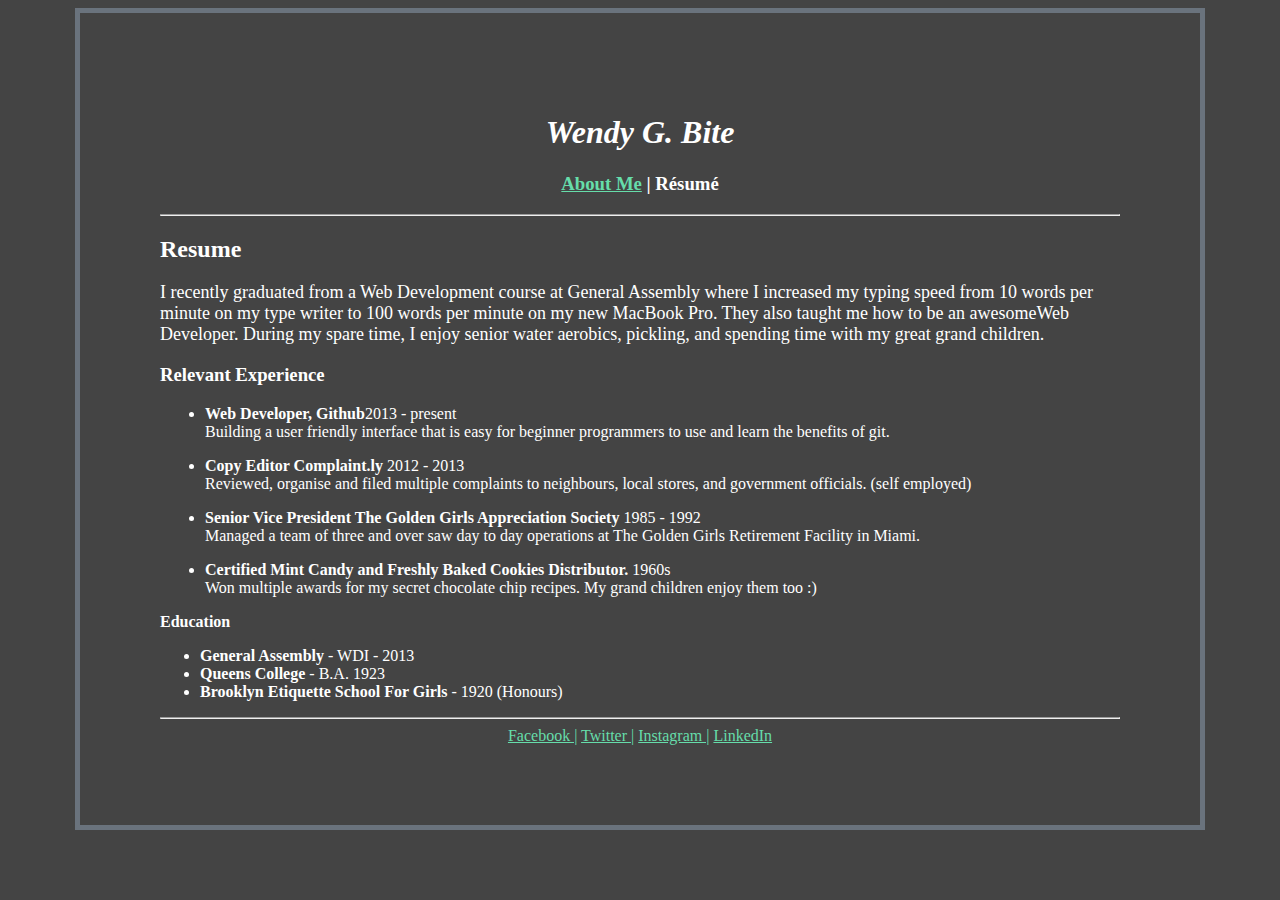
==== resume.html @ 70d69e6f "first commit" ====
<html lang="en">
<head>
    <meta charset="UTF-8">
    <meta name="viewport" content="width=device-width, initial-scale=1.0">
    <title>Resume</title>
    <link rel="stylesheet" href="styles/main.css">
</head>
<body>
    <div class="wendy">
        <h1><i>Wendy G. Bite</i></h1>
        <h3><a href="about.html">About Me</a> | Résumé</h3>
        <hr>

        <h2>Resume</h2>

        <p>I recently graduated from a Web Development course at General Assembly where I increased my typing speed from 10 words per minute on my type writer to 100 words per minute on my new MacBook Pro. They also taught me how to be an awesomeWeb Developer. During my spare time, I enjoy senior water aerobics, pickling, and spending time with my great grand children.</p>
        <h3 class="align-left">Relevant Experience</h3>

        <div class="girl">
            <ul>
                <li>
                    <strong>Web Developer, Github</strong><span>2013 - present</span>
                </li>
                Building a user friendly interface that is easy for beginner programmers to use and learn the benefits of git.
            </ul>
        </div>
        <div class="girl">
            <ul>
                <li>
                    <strong>Copy Editor Complaint.ly </strong><span>2012 - 2013</span>
                </li>
                Reviewed, organise and filed multiple complaints to neighbours, local stores, and government officials. (self employed)
            </ul>
        </div>
        <div class="girl">
            <ul>
                <li>
                    <strong>Senior Vice President The Golden Girls Appreciation Society </strong><span>1985 - 1992</span>
                </li>
                Managed a team of three and over saw day to day operations at The Golden Girls Retirement Facility in Miami.
            </ul>
        </div>
        <div class="girl">
            <ul>
                <li>
                    <strong>Certified Mint Candy and Freshly Baked Cookies Distributor. </strong><span>1960s</span>
                </li>
                Won multiple awards for my secret chocolate chip recipes. My grand children enjoy them too :)
            </ul>
        </div>

        <div class="education">
            <strong>Education</strong>
        </div>

        <div>
            <ul>
                <div class="boy">
                    <li>
                        <strong>General Assembly</strong>
                        - WDI - 2013
                    </li>
                </div>
                <div class="boy">
                    <li>
                        <strong>Queens College</strong>
                        - B.A. 1923
                    </li>
                </div>
                <div class="boy">
                    <li>
                        <strong>Brooklyn Etiquette School For Girls</strong>
                        - 1920 (Honours)
                    </li>
                </div>
            </ul>
        </div>
        <hr>
        <div class="center"></div>
            <a href="#">Facebook |</a>
            <a href="#">Twitter |</a>
            <a href="#">Instagram |</a>
            <a href="#">LinkedIn</a>
        </div>
    </div>
</body>
</html>
---- styles/main.css ----
body {
    background-color: #444444;
    color: white;
}

.wendy {
    padding: 80px;
    text-align: center;
    border: 5px solid #6a737d;
    width: 960px;
    margin: auto;
}

a:link, a:visited {
    color: #6da
}

h2 {
    text-align: left;
}

.bettyimage {
    float: right;
    border: #777777 solid 2px;
    padding: 7px;
    margin-left: 20px;
    margin-bottom: 20px;
}

p {
    font-family: 'Times New Roman', Times, serif;
    font-size: 18px;
    text-align: left;
}

.center {
    text-align: center;
}

.align-left {
    text-align: left;
}

.girl {
    text-align: left;
    margin: 5px;
}

.education {
    text-align: left;
}

.boy {
    text-align: left;
}
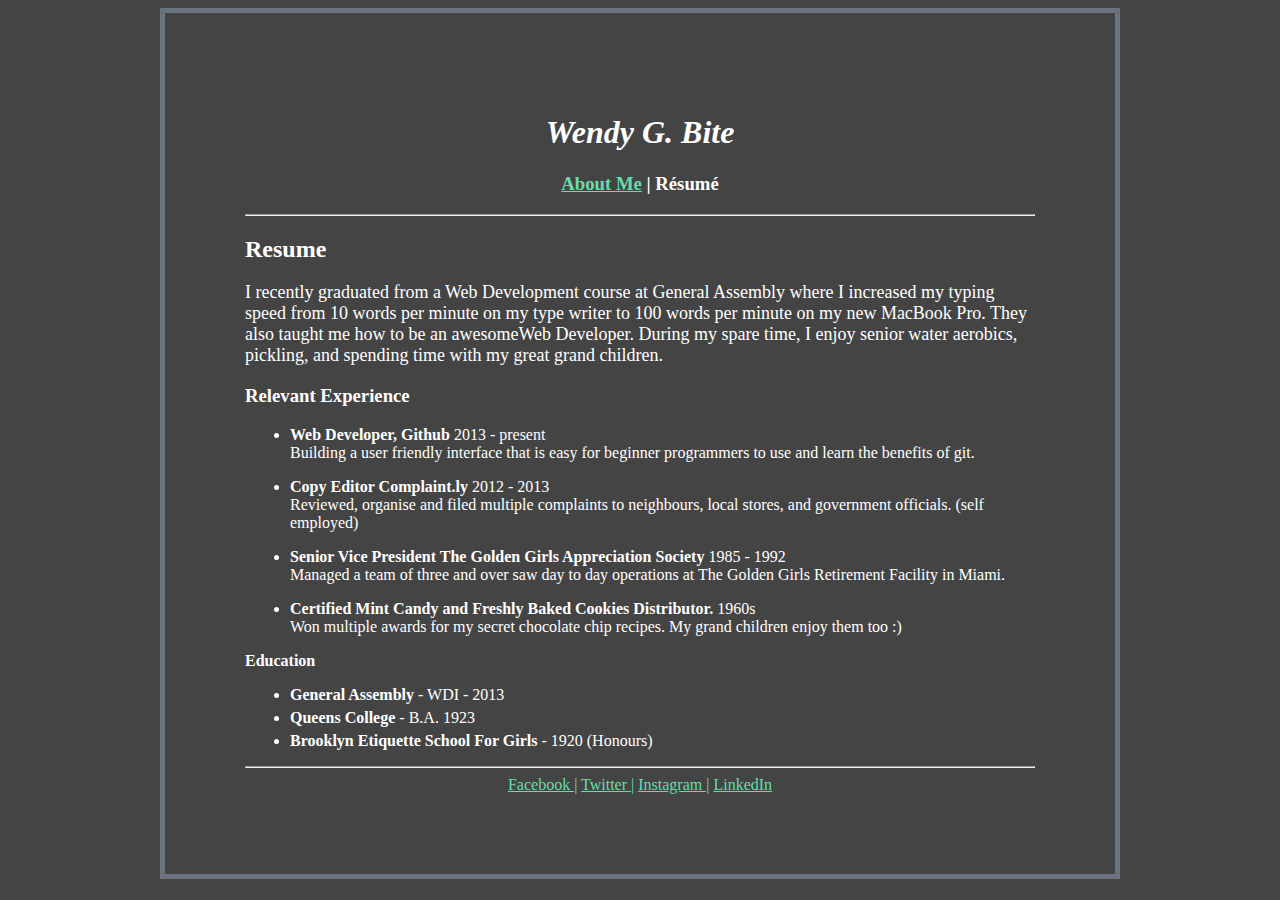
==== commit 2b7bcd0c: "add missing space" ====
--- a/resume.html
+++ b/resume.html
@@ -8,7 +8,7 @@
 <body>
     <div class="wendy">
         <h1><i>Wendy G. Bite</i></h1>
-        <h3><a href="about.html">About Me</a> | Résumé</h3>
+        <h3><a href="index.html">About Me</a> | Résumé</h3>
         <hr>
 
         <h2>Resume</h2>
@@ -19,7 +19,7 @@
         <div class="girl">
             <ul>
                 <li>
-                    <strong>Web Developer, Github</strong><span>2013 - present</span>
+                    <strong>Web Developer, Github </strong><span>2013 - present</span>
                 </li>
                 Building a user friendly interface that is easy for beginner programmers to use and learn the benefits of git.
             </ul>
--- a/styles/main.css
+++ b/styles/main.css
@@ -1,3 +1,7 @@
+* {
+    box-sizing: border-box;
+}
+
 body {
     background-color: #444444;
     color: white;
@@ -52,4 +56,5 @@
 
 .boy {
     text-align: left;
+    margin: 5px;
 }